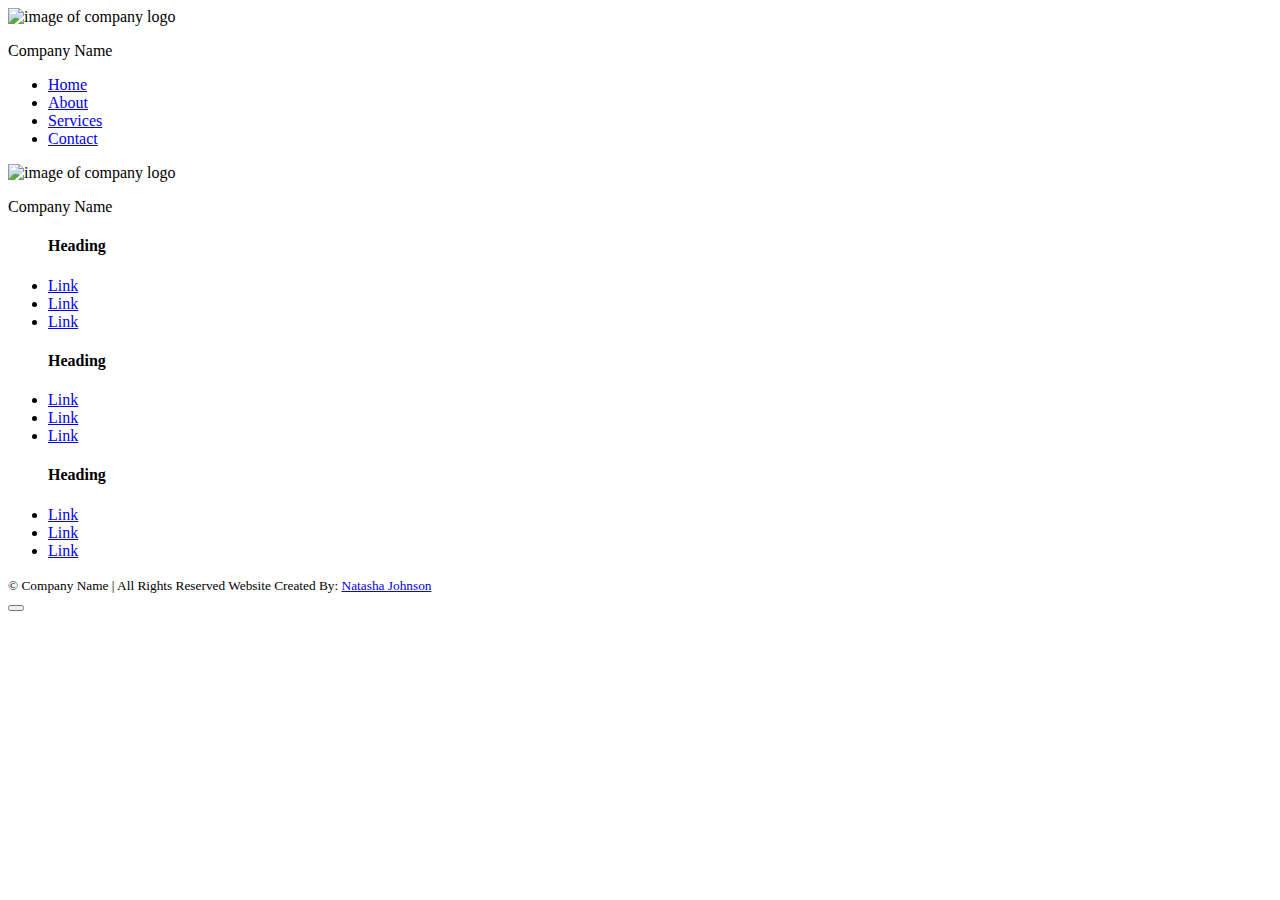
==== pages/about.html @ 08744d0a "added underline to heading" ====
<!DOCTYPE html>
<html lang="en">
  <head>
    <meta charset="UTF-8" />
    <meta http-equiv="X-UA-Compatible" content="IE=edge" />
    <meta name="viewport" content="width=device-width, initial-scale=1.0" />
    <meta name="author" content="Natasha Johnson" />
    <meta name="description" content="" />
    <meta name="keywords" content="" />
    <link rel="icon" type="image/png" href="" />
    <title>About | Company Name</title>
    <link
      rel="stylesheet"
      href="https://cdnjs.cloudflare.com/ajax/libs/font-awesome/6.0.0-beta3/css/all.min.css"
      integrity="sha512-Fo3rlrZj/k7ujTnHg4CGR2D7kSs0v4LLanw2qksYuRlEzO+tcaEPQogQ0KaoGN26/zrn20ImR1DfuLWnOo7aBA=="
      crossorigin="anonymous"
      referrerpolicy="no-referrer"
    />
    <link rel="preconnect" href="https://fonts.googleapis.com" />
    <link rel="preconnect" href="https://fonts.gstatic.com" crossorigin />
    <link
      href="https://fonts.googleapis.com/css2?family=Roboto:wght@100;400;700&display=swap"
      rel="stylesheet"
    />
    <link rel="stylesheet" href="./styles/styles.css" />
    <script src="scripts/script.js" defer></script>
  </head>
  <body>
    <!-- header -->
    <header class="header">
      <nav class="nav center">
        <div class="nav-wrapper">
          <div class="company">
            <img
              src="https://via.placeholder.com/40C/O https://placeholder.com/"
              class="company-logo"
              alt="image of company logo"
            />
            <p class="company-name">Company Name</p>
          </div>
          <div class="hamburger" id="hamburger" role="button">
            <span class="line" id="line"></span>
          </div>
        </div>
        <ul class="nav-links" id="nav-links">
          <li><a href="../index.html" class="nav-link">Home</a></li>
          <li><a href="#about" class="nav-link">About</a></li>
          <li><a href="./services.html" class="nav-link">Services</a></li>
          <li><a href="#" class="nav-link">Contact</a></li>
        </ul>
      </nav>
    </header>

    <!-- main -->
    <main class="main">
  
    </main>

    <!-- footer -->
    <footer class="footer">
      <div class="company">
        <img
          src="https://via.placeholder.com/40C/O https://placeholder.com/"
          class="company-logo"
          alt="image of company logo"
        />
        <p class="company-name">Company Name</p>
      </div>
      <div class="footer-container center">
        <ul class="footer-links">
          <h4 class="footer-heading">Heading</h4>
          <li><a href="#" class="footer-link">Link</a></li>
          <li><a href="#" class="footer-link">Link</a></li>
          <li><a href="#" class="footer-link">Link</a></li>
        </ul>
        <ul class="footer-links">
          <h4 class="footer-heading">Heading</h4>
          <li><a href="#" class="footer-link">Link</a></li>
          <li><a href="#" class="footer-link">Link</a></li>
          <li><a href="#" class="footer-link">Link</a></li>
        </ul>
        <ul class="footer-links">
          <h4 class="footer-heading">Heading</h4>
          <li><a href="#" class="footer-link">Link</a></li>
          <li><a href="#" class="footer-link">Link</a></li>
          <li><a href="#" class="footer-link">Link</a></li>
        </ul>
      </div>
      <div class="attrition">
        <small class="copyright"
        >&copy; <span class="date"></span> Company Name | All Rights Reserved
      </small>
      <small class="copyright"
        >Website Created By:
        <a
          href="https://natashajohnson.dev/"
          class="footer-attrition"
          target="_blank"
          >Natasha Johnson</a
        ></small>
      </div>
    </footer>

    <!-- scroll to top button -->
    <div class="scroll">
        <button class="scroll-btn btn" id="scroll"><i class="fas fa-arrow-up"></i></button>
    </div>
  </body>
</html>
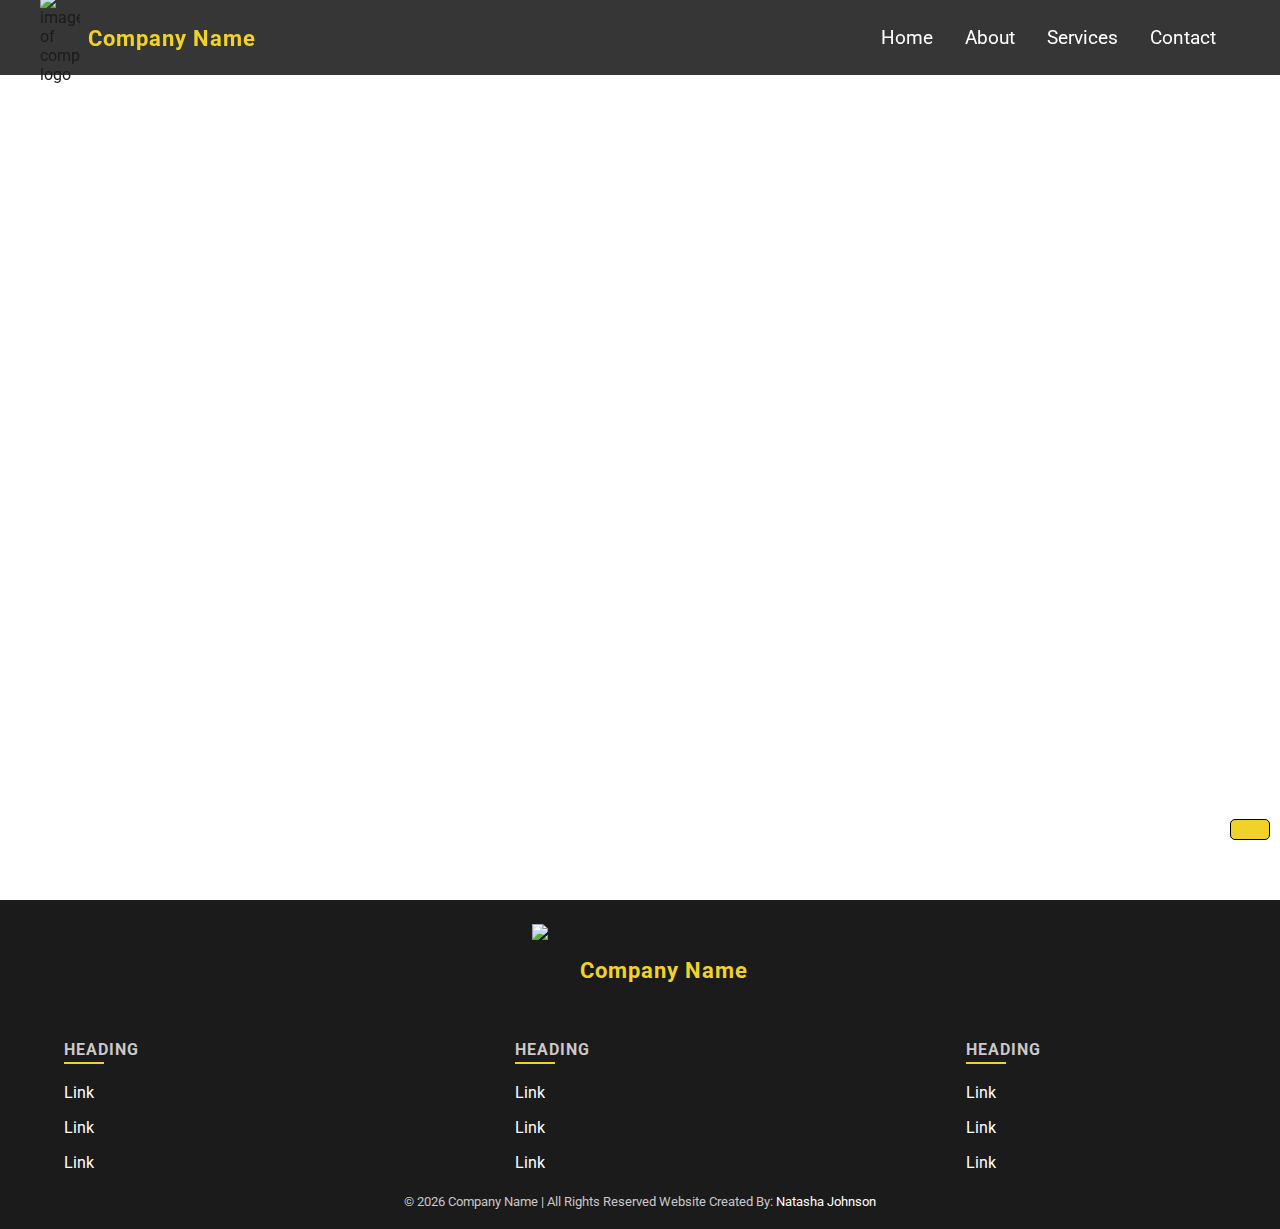
==== commit 95364da4: "fixed relative paths in services.html and about.html" ====
--- a/pages/about.html
+++ b/pages/about.html
@@ -22,8 +22,8 @@
       href="https://fonts.googleapis.com/css2?family=Roboto:wght@100;400;700&display=swap"
       rel="stylesheet"
     />
-    <link rel="stylesheet" href="./styles/styles.css" />
-    <script src="scripts/script.js" defer></script>
+    <link rel="stylesheet" href="../styles/styles.css" />
+    <script src="../scripts/script.js" defer></script>
   </head>
   <body>
     <!-- header -->
--- a/styles/styles.css
+++ b/styles/styles.css
@@ -0,0 +1,571 @@
+/* RESET */
+* {
+    padding: 0;
+    margin: 0;
+    box-sizing: border-box;
+}
+
+/* CSS VARIABLES */
+:root {
+    /* colors */
+    --hamburger-btn-clr: #fff;
+    --hamburger-hover-clr: #ff0000;
+    --header-background-clr: #363636;
+    --header-text-clr: #fff;
+    --link-clr: #fff;
+    --link-hover-clr: #ff0000;
+    --footer-background-clr: #1b1b1b;
+    --footer-heading-clr: #fffafac7;
+    --footer-link-clr: #fffafa;
+    --underline-clr: #f0d229;
+    --accent-clr: #f0d229;
+    --accent-clr-opacity: rgb(240, 210, 41);
+    --scrollbar-track-clr: #1b1b1b;
+    --scrollbar-border-clr: #808080;
+    --body-font-clr: #1b1b1b;
+    --white: #fff;
+    --off-white: #fffafa;
+
+    /* typography */;
+    --body-font: 'Roboto', sans-serif;
+    
+    /* font-sizes */
+    
+    /* margin/padding */
+
+    /* transitions */;
+    --transition: all 0.3s ease-in-out
+}
+
+/* GLOBAL STYLES */
+html{
+    scroll-behavior: smooth;
+}
+
+body {
+    font-family: var(--body-font);
+    position: relative;
+    color: var(--body-font-clr);
+}
+
+a {
+    text-decoration: none;
+    position: relative;
+    /* display: block; */
+}
+
+a:link {
+    color: var(--link-clr);
+}
+
+a:visited {
+    color: var(--link-clr);
+}
+
+a::after {
+    content: '';
+    position: absolute;
+    height: 2px;
+    background: var(--link-hover-clr);
+    left: 0;
+    bottom: -8px;
+    width: 0;
+    transition: var(--transition);
+}
+
+a:hover::after {
+    width: 100%;
+}
+
+a:active {
+    color: var(--link-clr);
+}
+
+a:target {
+    color: var(--accent-clr);
+}
+
+ul {
+    list-style-type: none;
+}
+
+.btn {
+    padding: 0.6rem 1.2rem;
+    outline: none;
+    text-transform: capitalize;
+    cursor: pointer;
+    font-size: 1rem;
+    font-weight: bold;
+}
+
+.btn-primary {
+    color: var(--white);
+    background: var(--accent-clr);
+    color: var(--white);
+    border: none;
+    position: relative;
+}
+
+.btn-primary::after {
+    content: '';
+    position: absolute;
+    height: 2px;
+    background: black;
+    width: 0;
+    top: 0;
+    left: 0;
+    transition: var(--transition);
+}
+
+.btn-primary::before {
+    content: '';
+    position: absolute;
+    height: 2px;
+    background: black;
+    width: 0;
+    bottom: 0;
+    left: 0;
+    transition: var(--transition);
+}
+
+.btn-primary:hover::after {
+    width: 100%;
+}
+
+.btn-primary:hover::before {
+    width: 100%;
+}
+
+.btn-secondary {
+    background: transparent;
+    /* outline: none; */
+    border: 2px solid black;
+    color: var(--white)
+}
+
+.btn-secondary:hover {
+    background: var(--accent-clr);
+    transition: var(--transition);
+}
+
+.center {
+    max-width: 1200px;
+    width: 90vw;
+    margin: 0 auto;
+}
+
+.title {
+    margin: 2rem;
+    text-align: center;
+    font-size: 2rem;
+    position: relative;
+}
+
+.title::after {
+    content: '';
+    position: absolute;
+    background: var(--underline-clr);
+    height: 3px;
+    width: 50%;
+    left: 0;
+    bottom: -5px;
+}
+
+/* custom scrollbar */
+/* width */
+::-webkit-scrollbar {
+  width: 1vw;
+} 
+
+/* Track */
+::-webkit-scrollbar-track {
+  background: black;
+  border: 1px solid gray;
+}
+
+/* Handle */
+::-webkit-scrollbar-thumb {
+  background: var(--accent-clr);
+  cursor: pointer;
+}
+
+/* Handle on hover */
+::-webkit-scrollbar-thumb:hover {
+  background: red;
+} 
+
+/* back to top button */
+.scroll {
+    position: fixed;
+    right: 10px;
+    bottom: 60px;
+    z-index: 1;
+}
+
+.scroll-btn {
+    border-radius: 5px;
+    border: 1px solid black;
+    font-size: 1.1rem;
+    font-weight: bold;
+    background: var(--accent-clr-opacity);
+    transition: var(--transition);
+}
+
+.scroll-btn:hover {
+    opacity: 0.5;
+}
+
+/* MAIN */
+.main {
+    min-height: 100vh;
+}
+
+/* HEADER */
+.header {
+    display: flex;
+    align-items: center;
+    justify-content: center;
+    width: 100%;
+    height: 75px;
+    padding: 1rem;
+    background: var(--header-background-clr);
+    position: fixed;
+    top: 0;
+    z-index: 1;
+}
+
+.sticky {
+    height: 60px;
+}
+
+.nav {
+    width: 100%;
+}
+
+.nav-wrapper {
+    display: flex;
+    justify-content: space-between;
+    align-items: center;
+    width: 100%;
+}
+
+.company{
+    display: flex;
+    align-items: center;
+}
+
+.company-logo {
+    width: 40px;
+    -o-object-fit: cover;
+       object-fit: cover;
+}
+
+.company-name {
+    margin-left: 0.5rem;
+    font-size: 1.4rem;
+    font-weight: bold;
+    color: var(--accent-clr);
+    letter-spacing: 1px;
+}
+
+.nav-links {
+    transform: translateY(100%);
+    transition: var(--transition);
+    height: 100%;
+    padding: 1rem;
+}
+
+.nav-links,
+.show-links {
+    position:fixed;
+    display: flex;
+    flex-direction: column;
+    top: 75px;
+    left: 0;
+    width: 100%;
+    height: calc(100vh - 75px);
+    background-color: var(--header-background-clr);
+    align-items: center;
+    justify-content: center;
+    gap: 2rem;
+    transition: var(--transition);
+    overflow: hidden;
+}
+
+.show-links {
+    transform: translateY(0);
+}
+
+.nav-link {
+    font-size: 2rem;
+    color: var(--link-clr);
+    position: relative;
+    padding: 0 0.5rem;
+}
+
+/* hamburger button */
+.hamburger {
+    width: 30px;
+    height: 30px;
+    display: flex;
+    align-items: center;
+    justify-content: center;
+    cursor: pointer;
+}
+
+@media screen and (min-width: 997px){
+    .nav {
+        display: flex;
+        align-items: center;
+        justify-content: space-between;
+    }
+    
+    .hamburger {
+        display: none;
+    }
+
+    .nav-links {
+        display: flex;
+        flex-direction: row;
+        gap: 1rem;
+        position: static;
+        transform: translateY(0);
+        height: 100%;
+        justify-content: flex-end;
+    }
+
+    .nav-link {
+        font-size: 1.2rem;
+    }
+}
+
+.line,
+.line::before,
+.line::after {
+    height: 3px;
+    width: 30px;
+    background: var(--hamburger-btn-clr);
+    transition: var(--transition);
+}
+
+.line::after,
+.line::before {
+    content: '';
+    position: absolute;
+}
+
+.line::after {
+    transform: translateY(8px);
+}
+
+.line::before {
+    transform: translateY(-8px);
+}
+
+.line:hover,
+.line:hover::before,
+.line:hover::after {
+    /* background: var(--hamburger-hover-clr); */
+    transition: var(--transition); 
+}
+
+.open-hamburger {
+    background: transparent;
+}
+
+.open-hamburger::before,
+.open-hamurger::after {
+    background: var(--hamburger-btn-clr);
+    transition: var(--transition);
+}
+
+.open-hamburger::before {
+    transform: rotate(45deg);
+}
+
+.open-hamburger::after {
+    transform: rotate(-45deg);
+}
+/* 
+.main {
+    position: relative;
+} */
+/* HERO SECTION */
+.hero {
+    min-height: 60vh;
+    position: relative;
+    display: flex;
+    align-items: center;
+    background: gray;
+}
+
+.hero-content {
+    display: flex;
+    flex-direction: column;
+    /* width: 100%; */
+    gap: 2rem;
+    padding: 1rem;
+}
+
+.hero-heading {
+    font-size: 3rem;
+}
+
+.hero-btns {
+    display: flex;
+    gap: 1.5rem;
+    margin-top: 1rem;
+}
+
+.custom-shape-divider-bottom-1641522960 {
+    position: absolute;
+    bottom: 0;
+    left: 0;
+    width: 100%;
+    overflow: hidden;
+    line-height: 0;
+    transform: rotate(180deg);
+}
+
+.custom-shape-divider-bottom-1641522960 svg {
+    position: relative;
+    display: block;
+    width: calc(102% + 1.3px);
+    height: 150px;
+    transform: rotateY(180deg);
+}
+
+.custom-shape-divider-bottom-1641522960 .shape-fill {
+    fill: var(--off-white);
+}
+
+/* COMPANY ABOUT SECTION */
+.about {
+    /* min-height: 100vh; */
+    background: var(--off-white);
+    padding: 2rem;
+}
+
+.about-section {
+    display: flex;
+    flex-direction: column;
+    justify-content: center;
+    align-items: center;
+    align-content: center;
+}
+
+.cards {
+    display: flex;
+    flex-direction: column;
+    gap: 2rem;
+    flex-wrap: wrap;
+}
+
+.card {
+    display: flex;
+    flex-direction: column;
+    padding: 1rem;
+    background: var(--white);
+    min-width: 350px;
+    justify-content: center;
+    align-items: center;
+    box-shadow: 0 0px 10px rgba(0,0, 0, 0.3);
+}
+
+.card-title {
+    font-weight: bold;
+    padding: 1rem 0;
+}
+
+.card .card-link {
+    color: var(--body-font-clr);
+    align-self: center;
+}
+
+@media screen and (min-width: 992px){
+    .cards {
+        flex-direction: row;
+    }
+}
+
+/* OWNER BIO SECTION */
+
+/* SERVICES SECTION */
+
+/* INDIVIDUAL SERVICES SECTION */
+
+/* CONTACT SECTION */
+
+/* FAQ SECTION */
+
+/* FOOTER */
+.footer {
+    background: var(--footer-background-clr);
+    display: flex;
+    flex-direction: column;
+    align-items: center;
+    justify-content: center;
+}
+
+.footer-container {
+    display: flex;
+    flex-wrap: wrap;
+    gap: 2rem;
+    justify-content: space-between;
+}
+
+.footer-links {
+    /* padding: 1rem; */
+    min-width: 250px;
+    display: flex;
+    flex-direction: column;
+    gap: 1rem;
+}
+
+.footer-heading {
+    color: var(--footer-heading-clr);
+    position: relative;
+    margin-bottom: 0.5rem;
+    text-transform: uppercase;
+    letter-spacing: 1px;
+}
+
+.footer-heading::after {
+    content: '';
+    position: absolute;
+    background: var(--underline-clr);
+    height: 2px;
+    width: 40px;
+    left: 0;
+    bottom: -5px;
+}
+
+.footer-link {
+    color: var(--footer-link-clr);
+    position: relative;
+    padding-bottom: 0.5rem;
+}
+
+.footer-link::after {
+    bottom: 0;
+}  
+
+.attrition {
+    padding: 1.2rem;
+    text-align: center;
+}
+.copyright {
+    color: var(--footer-heading-clr);
+    text-align: center;
+}
+
+.footer-attrition {
+    display: inline-block;
+}
+
+.footer .company {
+    justify-content: center;
+    flex-shrink: 0;
+     min-width: 250px;
+     padding: 1.5rem;
+}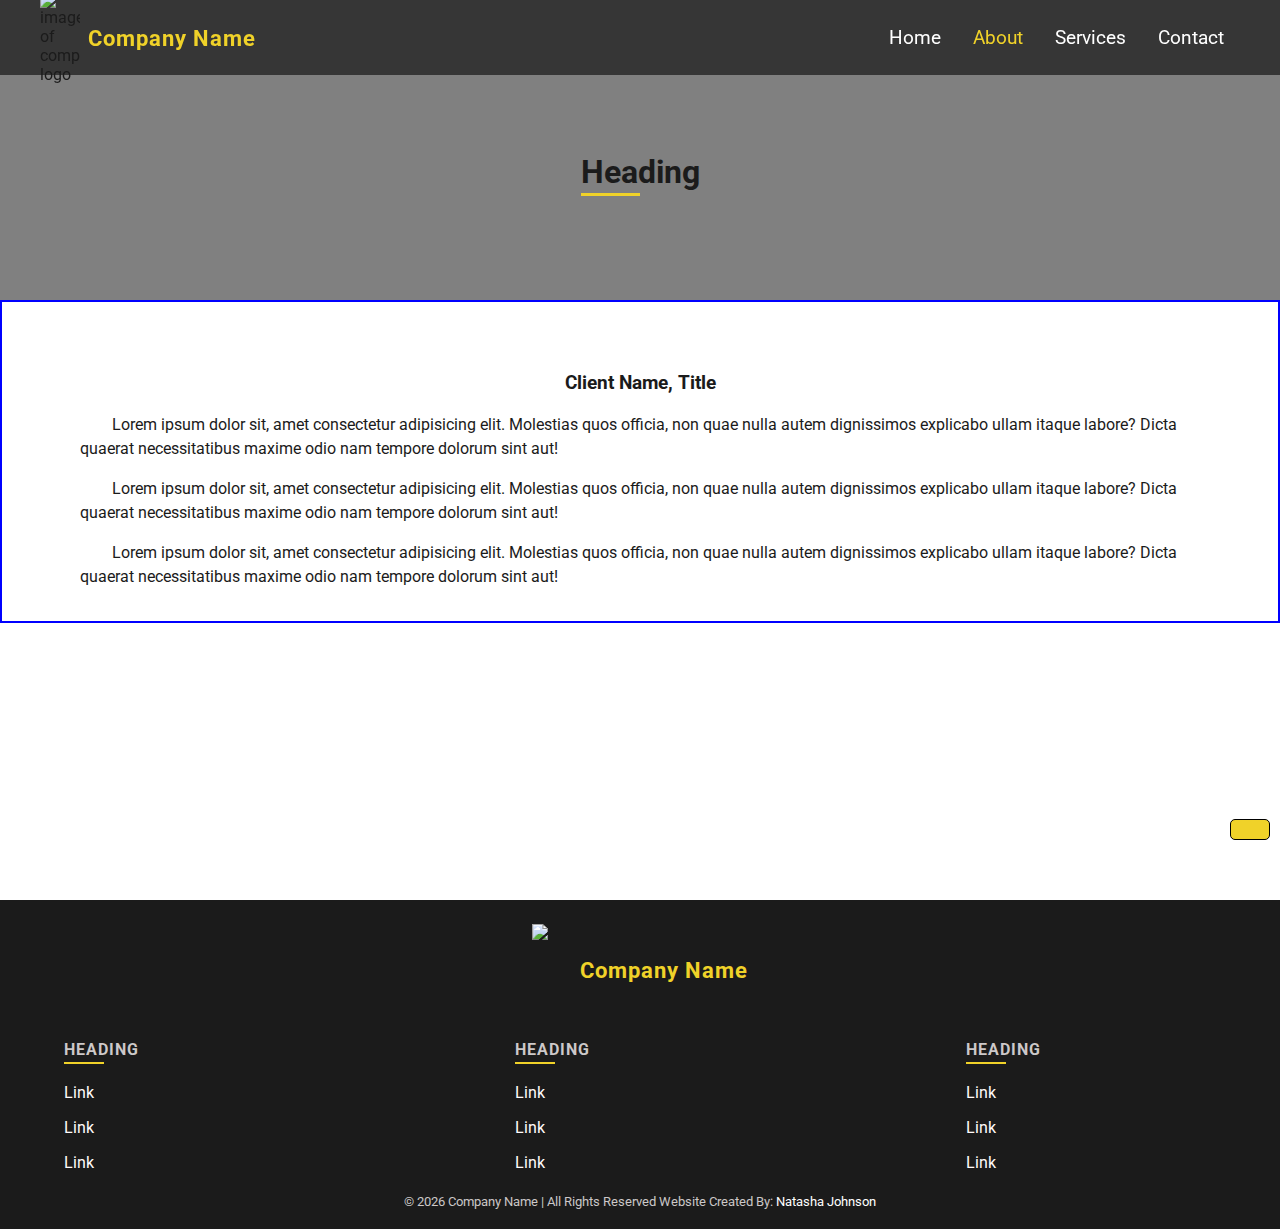
==== commit 76abc8dc: "added bio section to about.html" ====
--- a/pages/about.html
+++ b/pages/about.html
@@ -8,6 +8,18 @@
     <meta name="description" content="" />
     <meta name="keywords" content="" />
     <link rel="icon" type="image/png" href="" />
+    <!-- open graph tags -->
+    <meta property="og:image" content="" />
+    <meta name="og:image:alt" content="">
+    <meta property="og:type" content="website" />
+    <meta property="og:title" content="Company Name | About Page" />
+    <meta
+      property="og:description"
+      content=""
+    />
+    <meta property="og:url" content="" />
+    <meta name="twitter:image" content="g">
+    <meta name="twitter:image:alt" content="">
     <title>About | Company Name</title>
     <link
       rel="stylesheet"
@@ -44,16 +56,35 @@
         </div>
         <ul class="nav-links" id="nav-links">
           <li><a href="../index.html" class="nav-link">Home</a></li>
-          <li><a href="#about" class="nav-link">About</a></li>
+          <li><a href="#about" class="nav-link current">About</a></li>
           <li><a href="./services.html" class="nav-link">Services</a></li>
-          <li><a href="#" class="nav-link">Contact</a></li>
+          <li><a href="../index.html#contact" class="nav-link">Contact</a></li>
         </ul>
       </nav>
     </header>
 
     <!-- main -->
     <main class="main">
-  
+      <!-- half hero section -->
+      <section class="half-hero">
+        <h2 class="title">Heading</h2>
+      </section>
+
+      <!-- bio section -->
+      <section class="bio">
+        <article class="bio-section center">
+          <div class="bio-img">
+            <img src="https://via.placeholder.com/300x400"
+class="bio-img" alt="">
+          </div>
+          <div class="bio-text">
+            <h3 class="bio-heading">Client Name, Title</h3>
+            <p class="bio-description">Lorem ipsum dolor sit, amet consectetur adipisicing elit. Molestias quos officia, non quae nulla autem dignissimos explicabo ullam itaque labore? Dicta quaerat necessitatibus maxime odio nam tempore dolorum sint aut!</p>
+            <p class="bio-description">Lorem ipsum dolor sit, amet consectetur adipisicing elit. Molestias quos officia, non quae nulla autem dignissimos explicabo ullam itaque labore? Dicta quaerat necessitatibus maxime odio nam tempore dolorum sint aut!</p>
+            <p class="bio-description">Lorem ipsum dolor sit, amet consectetur adipisicing elit. Molestias quos officia, non quae nulla autem dignissimos explicabo ullam itaque labore? Dicta quaerat necessitatibus maxime odio nam tempore dolorum sint aut!</p>
+          </div>
+        </article>
+      </section>
     </main>
 
     <!-- footer -->
--- a/styles/styles.css
+++ b/styles/styles.css
@@ -25,7 +25,9 @@
     --body-font-clr: #1b1b1b;
     --white: #fff;
     --off-white: #fffafa;
-
+    --red: #ff0000;
+    --black: #000;
+    
     /* typography */;
     --body-font: 'Roboto', sans-serif;
     
@@ -51,15 +53,6 @@
 a {
     text-decoration: none;
     position: relative;
-    /* display: block; */
-}
-
-a:link {
-    color: var(--link-clr);
-}
-
-a:visited {
-    color: var(--link-clr);
 }
 
 a::after {
@@ -81,10 +74,6 @@
     color: var(--link-clr);
 }
 
-a:target {
-    color: var(--accent-clr);
-}
-
 ul {
     list-style-type: none;
 }
@@ -96,12 +85,13 @@
     cursor: pointer;
     font-size: 1rem;
     font-weight: bold;
+    display: inline-block
 }
 
 .btn-primary {
     color: var(--white);
     background: var(--accent-clr);
-    color: var(--white);
+    color: var(--black);
     border: none;
     position: relative;
 }
@@ -138,8 +128,7 @@
 
 .btn-secondary {
     background: transparent;
-    /* outline: none; */
-    border: 2px solid black;
+    border: 2px solid white;
     color: var(--white)
 }
 
@@ -155,7 +144,7 @@
 }
 
 .title {
-    margin: 2rem;
+    margin-bottom: 2rem;
     text-align: center;
     font-size: 2rem;
     position: relative;
@@ -191,7 +180,7 @@
 
 /* Handle on hover */
 ::-webkit-scrollbar-thumb:hover {
-  background: red;
+  background:rgba(240, 210, 41, 0.8);
 } 
 
 /* back to top button */
@@ -199,7 +188,7 @@
     position: fixed;
     right: 10px;
     bottom: 60px;
-    z-index: 1;
+    z-index: 0;
 }
 
 .scroll-btn {
@@ -231,15 +220,19 @@
     background: var(--header-background-clr);
     position: fixed;
     top: 0;
+    left: 0;
     z-index: 1;
 }
 
-.sticky {
+/* .sticky {
     height: 60px;
-}
+} */
 
 .nav {
     width: 100%;
+    display: flex;
+    justify-content: center;
+    align-items: center;
 }
 
 .nav-wrapper {
@@ -275,21 +268,27 @@
     padding: 1rem;
 }
 
+.nav-links .current {
+    color: var(--accent-clr);
+}
+
 .nav-links,
 .show-links {
     position:fixed;
     display: flex;
     flex-direction: column;
-    top: 75px;
+    top: 60px;
     left: 0;
     width: 100%;
-    height: calc(100vh - 75px);
+    height: calc(100vh - 60px);
+    height: 100%;
     background-color: var(--header-background-clr);
     align-items: center;
     justify-content: center;
     gap: 2rem;
     transition: var(--transition);
     overflow: hidden;
+    z-index: 2;
 }
 
 .show-links {
@@ -300,7 +299,6 @@
     font-size: 2rem;
     color: var(--link-clr);
     position: relative;
-    padding: 0 0.5rem;
 }
 
 /* hamburger button */
@@ -327,7 +325,7 @@
     .nav-links {
         display: flex;
         flex-direction: row;
-        gap: 1rem;
+        gap: 2rem;
         position: static;
         transform: translateY(0);
         height: 100%;
@@ -365,7 +363,6 @@
 .line:hover,
 .line:hover::before,
 .line:hover::after {
-    /* background: var(--hamburger-hover-clr); */
     transition: var(--transition); 
 }
 
@@ -386,29 +383,35 @@
 .open-hamburger::after {
     transform: rotate(-45deg);
 }
-/* 
+
 .main {
     position: relative;
-} */
+}
+
 /* HERO SECTION */
 .hero {
-    min-height: 60vh;
+    min-height: 80vh;
     position: relative;
     display: flex;
     align-items: center;
     background: gray;
+    background: linear-gradient(rgba(0, 0, 0, 0.5), rgba(0, 0, 0, 0.5)), url(../images/hero.jpg);
 }
 
 .hero-content {
     display: flex;
     flex-direction: column;
-    /* width: 100%; */
     gap: 2rem;
     padding: 1rem;
 }
 
 .hero-heading {
     font-size: 3rem;
+    color: white;
+}
+
+.hero-text {
+    color: white;
 }
 
 .hero-btns {
@@ -441,9 +444,10 @@
 
 /* COMPANY ABOUT SECTION */
 .about {
-    /* min-height: 100vh; */
+    min-height: 100vh;
     background: var(--off-white);
-    padding: 2rem;
+    padding: 4rem 0;
+    
 }
 
 .about-section {
@@ -451,13 +455,16 @@
     flex-direction: column;
     justify-content: center;
     align-items: center;
-    align-content: center;
+    gap: 2rem;
+    justify-content: space-between;
+    height: 100%;
 }
 
 .cards {
     display: flex;
     flex-direction: column;
-    gap: 2rem;
+    justify-content: center;
+    gap: 3rem;
     flex-wrap: wrap;
 }
 
@@ -465,11 +472,9 @@
     display: flex;
     flex-direction: column;
     padding: 1rem;
-    background: var(--white);
-    min-width: 350px;
-    justify-content: center;
-    align-items: center;
-    box-shadow: 0 0px 10px rgba(0,0, 0, 0.3);
+    justify-content: center;
+    align-items: center;
+    box-shadow: 0px 8px 10px rgba(0, 0, 0, 0.1);
 }
 
 .card-title {
@@ -477,14 +482,41 @@
     padding: 1rem 0;
 }
 
-.card .card-link {
+.card-link {
     color: var(--body-font-clr);
-    align-self: center;
-}
-
+    align-self: flex-start;
+}
+
+.about-btn {
+     margin: 2rem;
+}
+
+/* media queries */
+@media screen and (min-width: 767px){
+    .cards {
+        justify-content: center;
+    }
+}
 @media screen and (min-width: 992px){
+        .about-section {
+        justify-content: space-between;
+        height: 100%;
+    }
+    
     .cards {
         flex-direction: row;
+        width: 100%;
+        justify-content: center;
+    }
+}
+
+@media screen and (min-width: 1250px) {
+    .about {
+        height: 100vh;
+    }
+    
+    .cards {
+        justify-content: space-between;
     }
 }
 
@@ -495,7 +527,238 @@
 /* INDIVIDUAL SERVICES SECTION */
 
 /* CONTACT SECTION */
-
+.contact {
+    padding: 4rem 0;
+    display: flex;
+    background: var(--header-background-clr);
+    color: var(--header-text-clr);
+}
+
+.contact-section {
+    display: flex;
+    flex-direction: column;
+    justify-content: center;
+    align-items: center;
+}
+
+.contact-container {
+    display: flex;
+    flex-direction: column;
+    width: 100%;
+    gap: 2rem;
+}
+
+.contact-form {
+    display: flex;
+    flex-direction: column;
+    width: 100%;
+    gap: 1rem;
+    padding: 1rem;
+    flex-basis: 50%;
+}
+
+.form-heading {
+    color: var(--accent-clr);
+    font-weight: bold;
+    text-align: center;
+    font-size: 1.1rem;
+}
+.input-container {
+    display: flex;
+    flex-direction: column;
+}
+
+.form-input {
+    padding: 0.75rem;
+    font-size: 1rem;
+}
+
+.form-label {
+    padding-bottom: 0.5rem;
+    font-weight: bold;
+}
+
+.form-input:focus {
+    outline-color: var(--accent-clr);
+}
+
+textarea::-webkit-input-placeholder{
+    font-family: var(--body-font);
+}
+
+.disclosure-container {
+    display: flex;
+    flex-direction: row;
+    align-items: center;
+    gap: 1rem;
+    margin: 1rem 0;
+}
+
+.disclosure-container {
+    display: flex;
+    flex-direction: row;
+    align-items: center;
+    gap: 1rem;
+    margin: 1rem 0;
+}
+
+.disclosure-container {
+    display: flex;
+    flex-direction: row;
+    align-items: center;
+    gap: 1rem;
+    margin: 1rem 0;
+}
+
+.disclosure-container {
+    display: flex;
+    flex-direction: row;
+    align-items: center;
+    gap: 1rem;
+    margin: 1rem 0;
+}
+
+.disclosure-container {
+    display: flex;
+    flex-direction: row;
+    align-items: center;
+    gap: 1rem;
+    margin: 1rem 0;
+}
+
+.disclosure-container {
+    display: flex;
+    flex-direction: row;
+    align-items: center;
+    gap: 1rem;
+    margin: 1rem 0;
+}
+
+.disclosure-container {
+    display: flex;
+    flex-direction: row;
+    align-items: center;
+    gap: 1rem;
+    margin: 1rem 0;
+}
+
+.disclosure-container {
+    display: flex;
+    flex-direction: row;
+    align-items: center;
+    gap: 1rem;
+    margin: 1rem 0;
+}
+
+.disclosure-container {
+    display: flex;
+    flex-direction: row;
+    align-items: center;
+    gap: 1rem;
+    margin: 1rem 0;
+}
+
+.disclosure-container {
+    display: flex;
+    flex-direction: row;
+    align-items: center;
+    gap: 1rem;
+    margin: 1rem 0;
+}
+
+.disclosure-container {
+    display: flex;
+    flex-direction: row;
+    align-items: center;
+    gap: 1rem;
+    margin: 1rem 0;
+}
+
+.disclosure-container .form-label {
+    padding: 0;
+}
+
+input[type="checkbox"] {
+    width: 25px;
+    height: 25px;
+}
+
+.form-btn {
+    align-self: flex-start;
+    color: var(--body-font-clr);
+}
+
+.highlight {
+    color: var(--red);
+    font-weight: bold;
+}
+
+.form-disclosure {
+    padding: 1rem 0;
+}
+
+.contact-connect {
+    padding: 1rem;
+    width: 100%;
+    flex-basis: 50%;
+    line-height: 1.75;
+}
+
+.connect-heading:not(:first-of-type) {
+    margin-top: 1rem;
+    letter-spacing: 1px;
+    margin-bottom: 0;
+}
+
+.connect-link,
+.connect-link:visited {
+    color: var(--link-clr);
+}
+
+/* media queries */
+@media screen and (min-width: 992px){
+    .contact-container {
+        flex-direction: row;
+        align-items: center;
+    }
+
+    .contact-connect {
+        text-align: right;
+    }
+
+    .map iframe {
+        align-self: flex-end;
+        width: auto;
+    }
+    
+    .contact-form {
+        padding: 1rem;
+    }
+
+    .connect-heading:not(:first-child) {
+        padding-top: 3rem;
+    }
+}
+
+/* google map section*/
+.fullmap {
+    width: 100%;
+}
+
+/* cta section */
+.cta{
+    width: 100%;
+    height: 200px;
+    display: flex;
+    flex-direction: column;
+    justify-content: center;
+    text-align: center;
+    gap: 1rem;
+}
+
+.cta-btn {
+    align-self: center;
+}
 /* FAQ SECTION */
 
 /* FOOTER */
@@ -515,7 +778,6 @@
 }
 
 .footer-links {
-    /* padding: 1rem; */
     min-width: 250px;
     display: flex;
     flex-direction: column;
@@ -561,6 +823,11 @@
 
 .footer-attrition {
     display: inline-block;
+    color: var(--link-clr);
+}
+
+.footer-attrition:visited {
+    color: var(--link-clr);
 }
 
 .footer .company {
@@ -568,4 +835,49 @@
     flex-shrink: 0;
      min-width: 250px;
      padding: 1.5rem;
-}+} 
+
+/* ABOUT PAGE */
+/* half hero section */
+.half-hero {
+    position: relative;
+    min-height: 300px;
+    background: gray;
+    display: flex;
+    justify-content: center;
+    align-items: center;
+}
+
+.half-hero .title {
+    transform: translateY(100%);
+}
+
+/* bio section */
+.bio {
+    /* position: relative; */
+    border: 2px solid blue;
+}
+
+.bio-section {
+    padding: 1rem;
+    display: flex;
+    flex-direction: column;
+    gap: 2rem;
+}
+
+.bio-img {
+    width: 100%;
+}
+
+.bio-text {
+   line-height: 1.5; 
+}
+
+.bio-heading {
+    text-align: center;
+}
+
+.bio-description {
+    margin: 1rem 0;
+    text-indent: 2rem;
+}
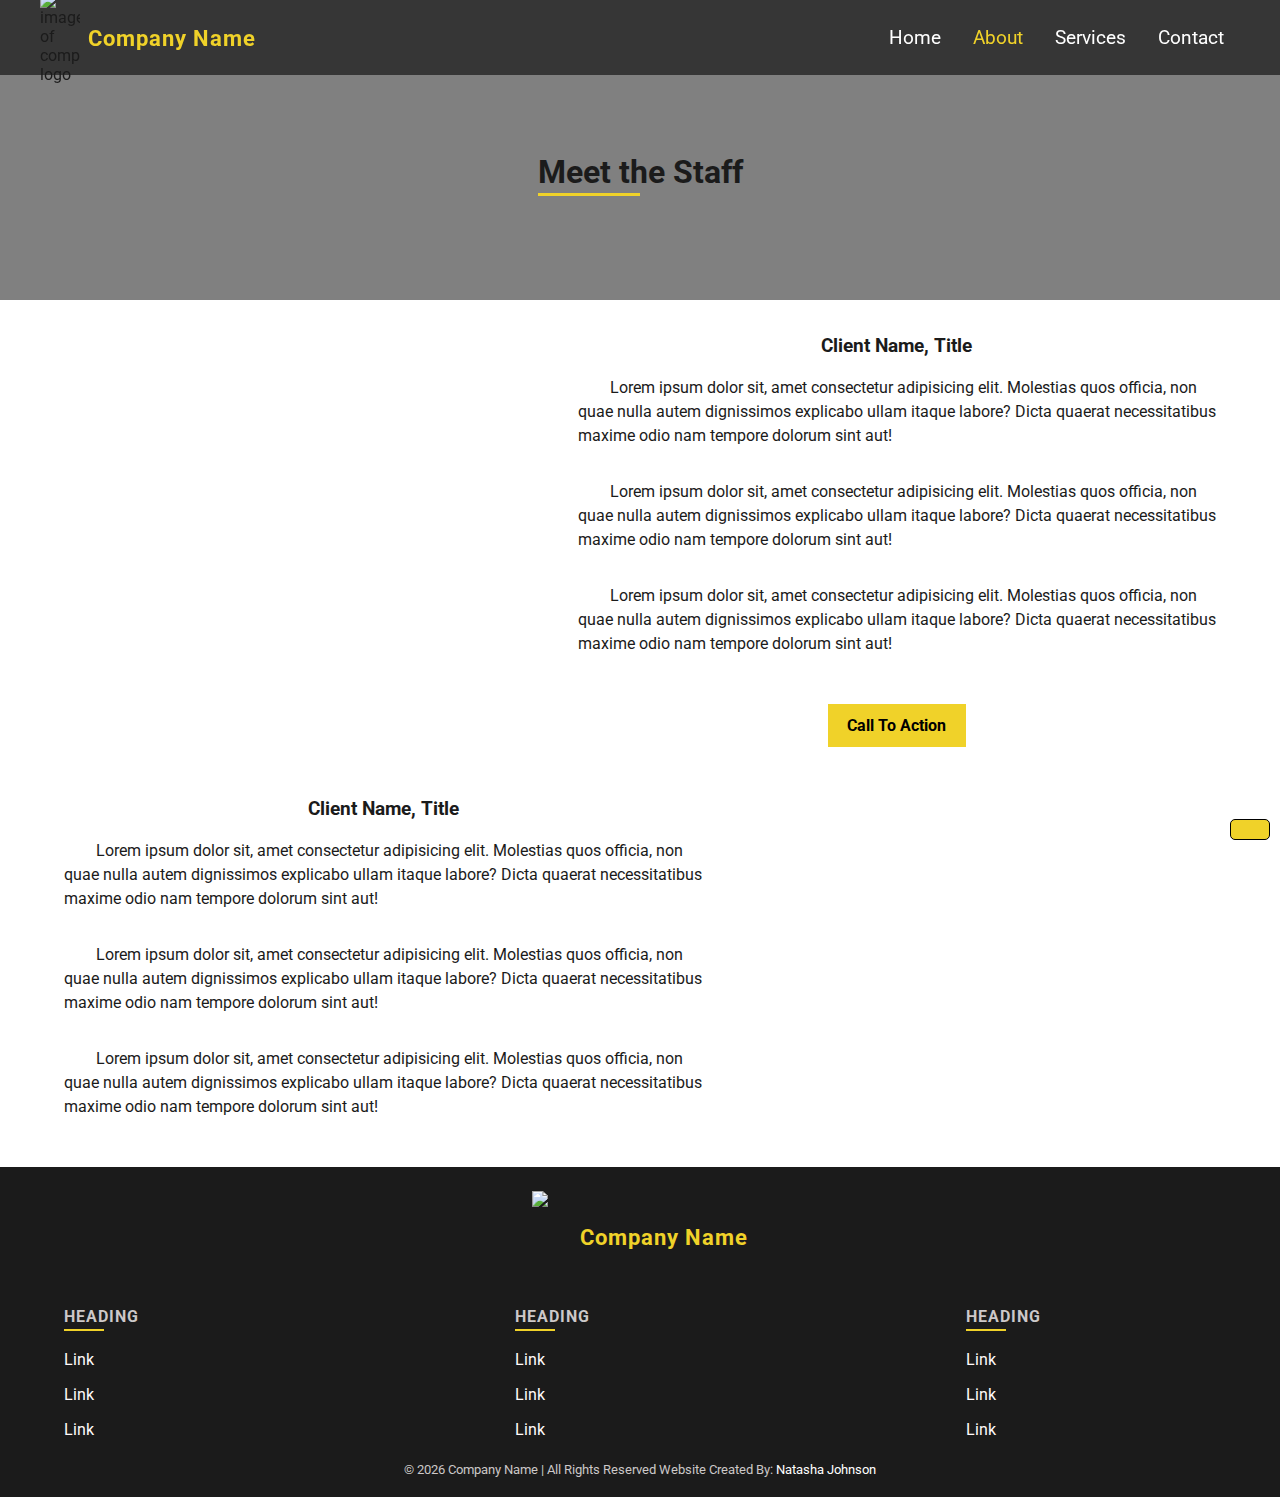
==== commit 35d4b624: "added styling for about page" ====
--- a/pages/about.html
+++ b/pages/about.html
@@ -10,16 +10,13 @@
     <link rel="icon" type="image/png" href="" />
     <!-- open graph tags -->
     <meta property="og:image" content="" />
-    <meta name="og:image:alt" content="">
+    <meta name="og:image:alt" content="" />
     <meta property="og:type" content="website" />
     <meta property="og:title" content="Company Name | About Page" />
-    <meta
-      property="og:description"
-      content=""
-    />
+    <meta property="og:description" content="" />
     <meta property="og:url" content="" />
-    <meta name="twitter:image" content="g">
-    <meta name="twitter:image:alt" content="">
+    <meta name="twitter:image" content="g" />
+    <meta name="twitter:image:alt" content="" />
     <title>About | Company Name</title>
     <link
       rel="stylesheet"
@@ -67,23 +64,75 @@
     <main class="main">
       <!-- half hero section -->
       <section class="half-hero">
-        <h2 class="title">Heading</h2>
+        <h2 class="title">Meet the Staff</h2>
       </section>
 
       <!-- bio section -->
       <section class="bio">
-        <article class="bio-section center">
-          <div class="bio-img">
-            <img src="https://via.placeholder.com/300x400"
-class="bio-img" alt="">
-          </div>
-          <div class="bio-text">
-            <h3 class="bio-heading">Client Name, Title</h3>
-            <p class="bio-description">Lorem ipsum dolor sit, amet consectetur adipisicing elit. Molestias quos officia, non quae nulla autem dignissimos explicabo ullam itaque labore? Dicta quaerat necessitatibus maxime odio nam tempore dolorum sint aut!</p>
-            <p class="bio-description">Lorem ipsum dolor sit, amet consectetur adipisicing elit. Molestias quos officia, non quae nulla autem dignissimos explicabo ullam itaque labore? Dicta quaerat necessitatibus maxime odio nam tempore dolorum sint aut!</p>
-            <p class="bio-description">Lorem ipsum dolor sit, amet consectetur adipisicing elit. Molestias quos officia, non quae nulla autem dignissimos explicabo ullam itaque labore? Dicta quaerat necessitatibus maxime odio nam tempore dolorum sint aut!</p>
-          </div>
-        </article>
+        <div class="bio-wrapper center">
+          <article class="bio-section">
+            <div class="bio-img">
+              <img
+                src="https://via.placeholder.com/300x400"
+                class="bio-img"
+                alt=""
+              />
+            </div>
+            <div class="bio-text">
+              <h3 class="bio-heading">Client Name, Title</h3>
+              <p class="bio-description">
+                Lorem ipsum dolor sit, amet consectetur adipisicing elit.
+                Molestias quos officia, non quae nulla autem dignissimos
+                explicabo ullam itaque labore? Dicta quaerat necessitatibus
+                maxime odio nam tempore dolorum sint aut!
+              </p>
+              <p class="bio-description">
+                Lorem ipsum dolor sit, amet consectetur adipisicing elit.
+                Molestias quos officia, non quae nulla autem dignissimos
+                explicabo ullam itaque labore? Dicta quaerat necessitatibus
+                maxime odio nam tempore dolorum sint aut!
+              </p>
+              <p class="bio-description">
+                Lorem ipsum dolor sit, amet consectetur adipisicing elit.
+                Molestias quos officia, non quae nulla autem dignissimos
+                explicabo ullam itaque labore? Dicta quaerat necessitatibus
+                maxime odio nam tempore dolorum sint aut!
+              </p>
+              <a href="#" class="bio-btn btn btn-primary">Call To Action</a>
+            </div>
+          </article>
+
+          <article class="bio-section">
+            <div class="bio-img">
+              <img
+                src="https://via.placeholder.com/300x400"
+                class="bio-img"
+                alt=""
+              />
+            </div>
+            <div class="bio-text">
+              <h3 class="bio-heading">Client Name, Title</h3>
+              <p class="bio-description">
+                Lorem ipsum dolor sit, amet consectetur adipisicing elit.
+                Molestias quos officia, non quae nulla autem dignissimos
+                explicabo ullam itaque labore? Dicta quaerat necessitatibus
+                maxime odio nam tempore dolorum sint aut!
+              </p>
+              <p class="bio-description">
+                Lorem ipsum dolor sit, amet consectetur adipisicing elit.
+                Molestias quos officia, non quae nulla autem dignissimos
+                explicabo ullam itaque labore? Dicta quaerat necessitatibus
+                maxime odio nam tempore dolorum sint aut!
+              </p>
+              <p class="bio-description">
+                Lorem ipsum dolor sit, amet consectetur adipisicing elit.
+                Molestias quos officia, non quae nulla autem dignissimos
+                explicabo ullam itaque labore? Dicta quaerat necessitatibus
+                maxime odio nam tempore dolorum sint aut!
+              </p>
+            </div>
+          </article>
+        </div>
       </section>
     </main>
 
@@ -119,22 +168,25 @@
       </div>
       <div class="attrition">
         <small class="copyright"
-        >&copy; <span class="date"></span> Company Name | All Rights Reserved
-      </small>
-      <small class="copyright"
-        >Website Created By:
-        <a
-          href="https://natashajohnson.dev/"
-          class="footer-attrition"
-          target="_blank"
-          >Natasha Johnson</a
-        ></small>
+          >&copy; <span class="date"></span> Company Name | All Rights Reserved
+        </small>
+        <small class="copyright"
+          >Website Created By:
+          <a
+            href="https://natashajohnson.dev/"
+            class="footer-attrition"
+            target="_blank"
+            >Natasha Johnson</a
+          ></small
+        >
       </div>
     </footer>
 
     <!-- scroll to top button -->
     <div class="scroll">
-        <button class="scroll-btn btn" id="scroll"><i class="fas fa-arrow-up"></i></button>
+      <button class="scroll-btn btn" id="scroll">
+        <i class="fas fa-arrow-up"></i>
+      </button>
     </div>
   </body>
-</html>+</html>
--- a/styles/styles.css
+++ b/styles/styles.css
@@ -447,7 +447,30 @@
     min-height: 100vh;
     background: var(--off-white);
     padding: 4rem 0;
-    
+    height: 100%;
+}
+
+.mission {
+    /* display: flex; */
+}
+
+.mission-statement {
+    max-width: 600px;
+    line-height: 1.5;
+    position: relative;
+    /* display: block; */
+    margin: 5rem auto;
+    padding: 0.5rem;
+}
+
+.mission-statement::before {
+    font-family: "Font Awesome 5 Free";
+    font-weight: 900;
+    content:'\f10d';
+    position: absolute;
+    font-size: 3rem;
+    top: -55px;
+    left: -35px;
 }
 
 .about-section {
@@ -793,7 +816,7 @@
 }
 
 .footer-heading::after {
-    content: '';
+    content: '';;
     position: absolute;
     background: var(--underline-clr);
     height: 2px;
@@ -855,22 +878,37 @@
 /* bio section */
 .bio {
     /* position: relative; */
-    border: 2px solid blue;
+    
+}
+
+.bio-wrapper {
+    display: flex;
+    flex-direction: column;
+    gap: 3rem;
+    padding: 2rem 0;
 }
 
 .bio-section {
-    padding: 1rem;
-    display: flex;
-    flex-direction: column;
-    gap: 2rem;
+    display: flex;
+    flex-direction: column;
+    gap: 3rem;
+    align-items: center;
 }
 
 .bio-img {
     width: 100%;
+    /* height: 100%; */
+}
+
+.bio-img img {
+    /* width: 100%; */
+    /* height: 100%; */
 }
 
 .bio-text {
    line-height: 1.5; 
+   display: flex;
+   flex-direction: column;
 }
 
 .bio-heading {
@@ -881,3 +919,19 @@
     margin: 1rem 0;
     text-indent: 2rem;
 }
+
+.bio-btn {
+    align-self: center;
+    margin-top: 2rem;
+}
+
+@media screen and (min-width: 992px){
+    .bio-section {
+        flex-direction: row;
+    }
+
+    .bio-section:nth-of-type(even){
+        flex-direction: row-reverse;
+    }
+}
+}
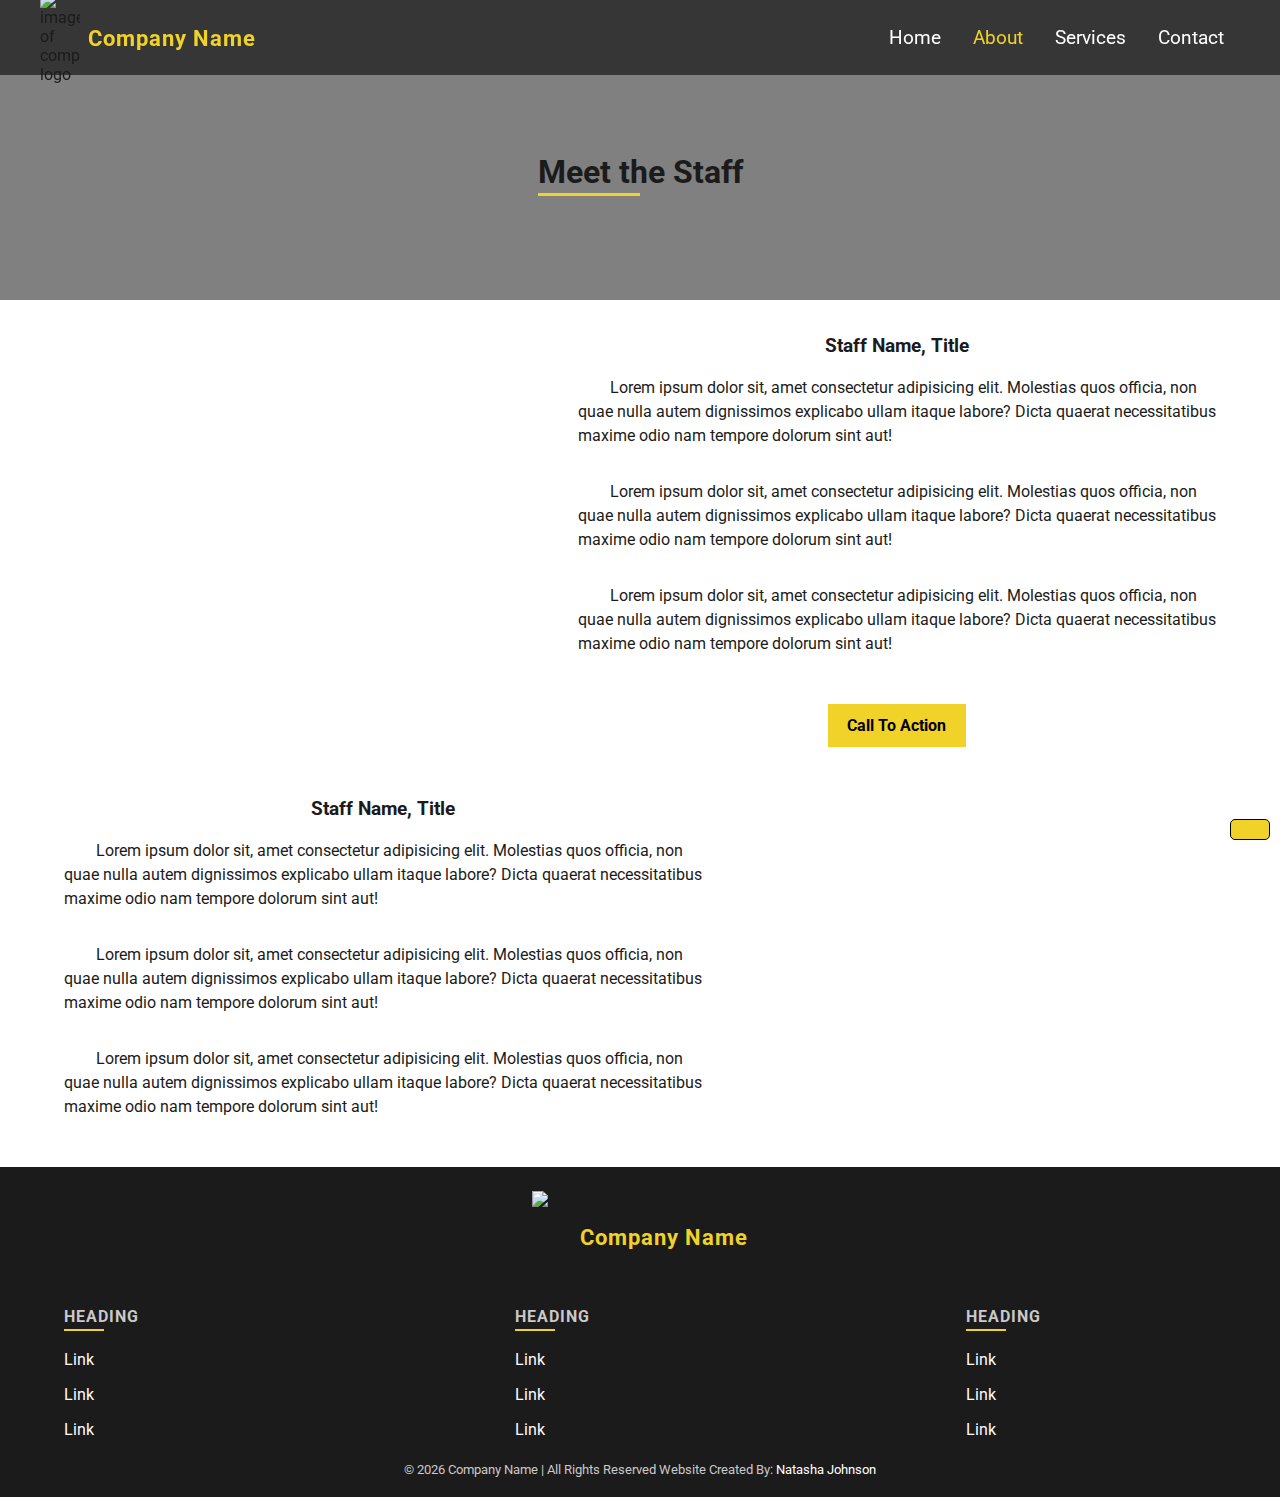
==== commit 38d8977e: "changed client to staff in about.html" ====
--- a/pages/about.html
+++ b/pages/about.html
@@ -79,7 +79,7 @@
               />
             </div>
             <div class="bio-text">
-              <h3 class="bio-heading">Client Name, Title</h3>
+              <h3 class="bio-heading">Staff Name, Title</h3>
               <p class="bio-description">
                 Lorem ipsum dolor sit, amet consectetur adipisicing elit.
                 Molestias quos officia, non quae nulla autem dignissimos
@@ -111,7 +111,7 @@
               />
             </div>
             <div class="bio-text">
-              <h3 class="bio-heading">Client Name, Title</h3>
+              <h3 class="bio-heading">Staff Name, Title</h3>
               <p class="bio-description">
                 Lorem ipsum dolor sit, amet consectetur adipisicing elit.
                 Molestias quos officia, non quae nulla autem dignissimos
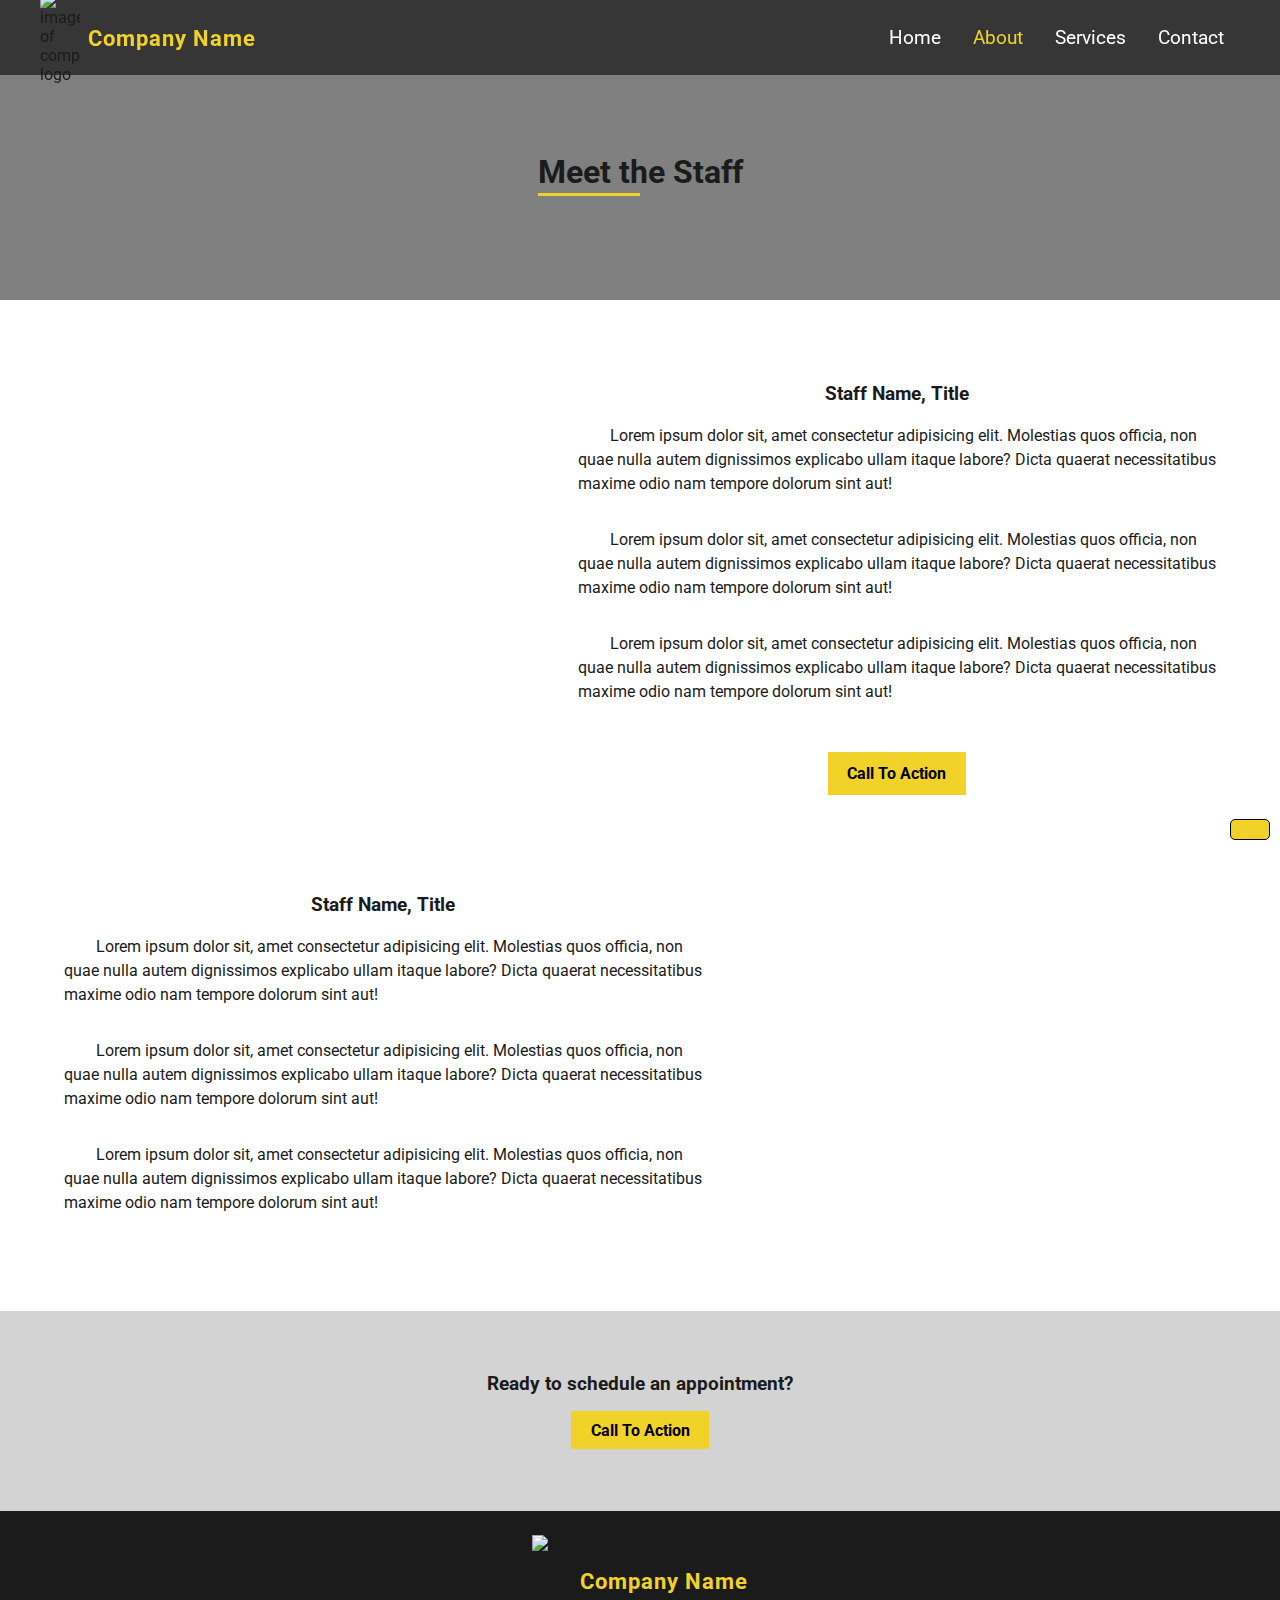
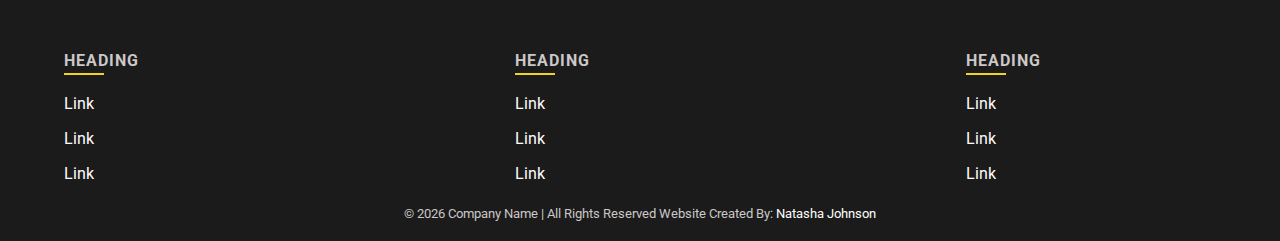
==== commit 85ba1e4f: "resized image in bio section" ====
--- a/pages/about.html
+++ b/pages/about.html
@@ -74,7 +74,6 @@
             <div class="bio-img">
               <img
                 src="https://via.placeholder.com/300x400"
-                class="bio-img"
                 alt=""
               />
             </div>
@@ -106,7 +105,6 @@
             <div class="bio-img">
               <img
                 src="https://via.placeholder.com/300x400"
-                class="bio-img"
                 alt=""
               />
             </div>
@@ -133,6 +131,10 @@
             </div>
           </article>
         </div>
+      </section>
+      <section class="services-cta cta">
+        <h3 class="connect-heading">Ready to schedule an appointment?</h3>
+        <a href="" class="cta-btn btn btn-primary">Call To Action</a>
       </section>
     </main>
 
--- a/styles/styles.css
+++ b/styles/styles.css
@@ -13,7 +13,7 @@
     --header-background-clr: #363636;
     --header-text-clr: #fff;
     --link-clr: #fff;
-    --link-hover-clr: #ff0000;
+    --link-hover-clr: #f0d229;
     --footer-background-clr: #1b1b1b;
     --footer-heading-clr: #fffafac7;
     --footer-link-clr: #fffafa;
@@ -36,7 +36,11 @@
     /* margin/padding */
 
     /* transitions */;
-    --transition: all 0.3s ease-in-out
+    --transition: all 0.3s ease-in-out;
+    --accordian-transition: all 0.3s ease-in;
+    
+    /* utilities */;
+    --box-shadow: 0px 8px 10px rgba(0, 0, 0, 0.1);
 }
 
 /* GLOBAL STYLES */
@@ -420,6 +424,14 @@
     margin-top: 1rem;
 }
 
+.hero-btn:hover {
+    color: black;
+}
+
+.hero-btn:hover::after {
+    width: 0;
+}
+
 .custom-shape-divider-bottom-1641522960 {
     position: absolute;
     bottom: 0;
@@ -753,10 +765,6 @@
         align-self: flex-end;
         width: auto;
     }
-    
-    .contact-form {
-        padding: 1rem;
-    }
 
     .connect-heading:not(:first-child) {
         padding-top: 3rem;
@@ -878,31 +886,39 @@
 /* bio section */
 .bio {
     /* position: relative; */
+    padding: 2rem 0;
     
 }
 
 .bio-wrapper {
     display: flex;
     flex-direction: column;
+    gap: 4rem;
+    padding: 2rem 0;
+}
+
+.bio-section {
+    display: flex;
+    flex-direction: column;
     gap: 3rem;
-    padding: 2rem 0;
-}
-
-.bio-section {
-    display: flex;
-    flex-direction: column;
-    gap: 3rem;
-    align-items: center;
+    align-items: center;
+    padding: 1rem 0;
 }
 
 .bio-img {
     width: 100%;
     /* height: 100%; */
-}
+    display: flex;
+    justify-content: center;
+}
+
 
 .bio-img img {
     /* width: 100%; */
     /* height: 100%; */
+    align-self: center;
+    -o-object-fit: cover;
+       object-fit: cover
 }
 
 .bio-text {
@@ -934,4 +950,145 @@
         flex-direction: row-reverse;
     }
 }
-}
+
+/* SERVICES PAGE */
+/* services */
+.services {
+    min-height: 100vh;
+    display: flex;
+    flex-direction: column;
+    gap: 3rem;
+    padding: 2rem 0;
+    justify-content: center;
+}
+
+.services-mission {
+    max-width: 600px;
+    width: 90vw;
+    margin: 0 auto;
+    /* background: var(--accent-clr); */
+    padding: 2rem;
+    text-align: left;
+    /* box-shadow: var(--box-shadow); */
+}
+
+.services-container {
+    display: flex;
+    /* flex-direction: column; */
+    justify-content: center;
+    gap: 2rem;
+    align-items: center;
+    flex-wrap: wrap
+}
+
+.services-image {
+    height: 400px;
+    background: url(../images/hero.jpg) no-repeat center / cover;
+    max-width: 400px;
+    width: 90vw;
+}
+
+.services-description {
+    background: lightblue;
+    margin-top: -200px;
+    margin-left: 75px;
+    max-width: 400px;
+    width: 80%;
+    padding: 1rem;
+    box-shadow: var(--box-shadow);
+    background:lightgray;
+}
+
+.services-name {
+    margin-bottom: 2rem;
+}
+
+.services-text {
+    margin-bottom: 1rem;
+}
+
+@media screen and (min-width: 1100px){
+    .services-container {
+      /* flex-direction: row; */
+      justify-content: space-between;
+    }
+}
+
+/* faq section */
+.faq {
+    display: flex;
+    flex-direction: column;
+    align-items: center;
+    padding: 2rem;
+    gap: 1rem;
+}
+.accordian {
+    display: flex;
+    align-items: center;
+    justify-content: flex-start;
+    max-width: 600px;
+    width: 100%;
+    /* border: 1px solid green; */
+}
+
+.accordian-icon {
+    /* width: 40px;
+    height: 40px;  */
+    border-radius: 50%;
+    outline: none;
+    /* background: var(--accent-clr); */
+    color: black;
+    font-size: 1.5rem;
+    border: none;
+    /* margin-right: 1rem; */
+    cursor: pointer;
+    /* transition: var(--transition); */
+    display: flex;
+    justify-content: center;
+    align-items: center;
+    background: transparent;
+    display: inline-block;
+    /* transition: var(--accordian-transition); */
+}
+
+.accordian-icon:hover {
+    /* border: 2px solid black; */
+    color: var(--accent-clr);
+}
+
+.accordian-question {
+    /* border: 1px solid black; */
+    padding: 0.5rem 1rem;
+    border-radius: 2rem;
+}
+
+.accordian-active {
+    text-shadow: var(--accent-clr);
+}
+
+.accordian-answer {
+    max-width: 600px;
+    padding-left: 1rem;
+    border-left: 1px solid var(--accent-clr);
+    margin-left: 1.3rem;
+    max-height: 0;
+    justify-content: center;
+    overflow: hidden;
+    transition: max-height 1s ease-out;
+}
+
+.show-accordian {
+    max-height: 300px;
+    transition: max-height 1s ease-in;
+}
+
+.services-cta {
+    background: lightgray;
+}
+
+/* media queries */
+@media screen and (min-width: 768px){
+    .accordian {
+        justify-content: flex-start;
+    }
+}